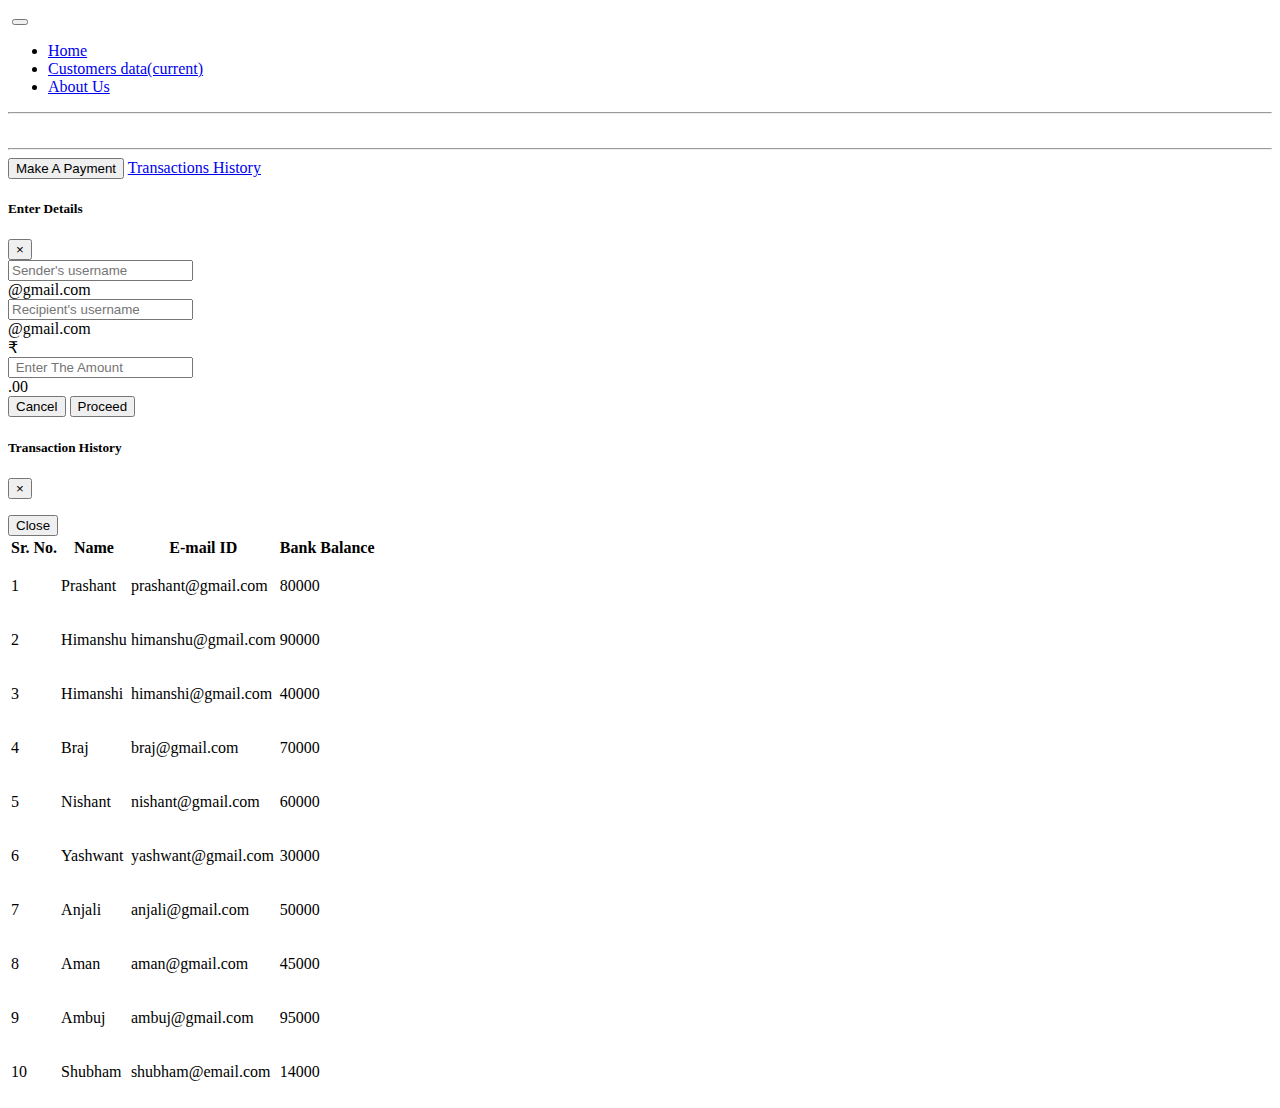
==== customer.html @ c16adc65 "Create customer.html" ====
<!DOCTYPE html>
<html lang="en">
<head>
    <meta charset="UTF-8">
    <meta name="viewport" content="width=device-width, initial-scale=1.0">
    <title>Customers | National BanK</title>
    <link rel="shortcut icon" type="image/jpeg" href="favicon-bank.png">
    <link rel="stylesheet"
        href="https://unpkg.com/bootstrap-material-design@4.1.1/dist/css/bootstrap-material-design.min.css">
    <link rel="stylesheet" href="customer.css">
    <link href="https://fonts.googleapis.com/css2?family=Noto+Sans+JP:wght@500&display=swap" rel="stylesheet">
    <link href="https://fonts.googleapis.com/css2?family=Sansita+Swashed:wght@700&display=swap" rel="stylesheet">
    <link href="https://fonts.googleapis.com/css2?family=Roboto:wght@500&display=swap" rel="stylesheet">
</head>
<body>    
    <section id="nav-bar">
        <nav class="navbar navbar-expand-lg navbar-light">
          <a class="navbar-brand" href="#"><img src=""></a>
          <button class="navbar-toggler" type="button" data-toggle="collapse" data-target="#navbarNav" aria-controls="navbarNav" aria-expanded="false" aria-label="Toggle navigation">
            <i class="fa fa-bars"="true"></i>
          </button>
          <div class="collapse navbar-collapse" id="navbarNavDropdown">
                      <ul class="navbar-nav">
                        <li class="nav-item">
                          <a class="nav-link" href="index.html">Home</a>
                        </li>
                        <li class="nav-item">
                          <a class="nav-link" href="customer.html">Customers data<span class="sr-only">(current)</span></a>
                      </li>        
        <li class="nav-item">
          <a class="nav-link" href="about.html">About Us</a>
        </li>
        </ul>
     </div>
   </nav>
  </section>    
    <section id="main" class="coloured-section"><hr><br><hr>
    <div class="my-info text-center">
        <button class="btn btn-info" data-toggle="modal" data-target="#sendMoney">Make A Payment</button>
        <a class="btn btn-info" href="history.html" data-toggle="modal" data-target="#transactionHistory">Transactions History</a>
    </div>
        <div class="modal fade" id="sendMoney" tabindex="-1" role="dialog" aria-labelledby="exampleModalLabel" aria-hidden="true">
        <div class="modal-dialog" role="document">
            <div class="modal-content">
                <div class="modal-header">
                    <h5 class="modal-title" id="exampleModalLabel">Enter Details</h5>
                    <button type="button" class="close" data-dismiss="modal" aria-label="Close">
                        <span aria-hidden="true">&times;</span>
                    </button>
                </div>
                <div class="modal-body">
                    <form action="">
                            <div class="input-group mb-3">
                            <input type="text" id="enterSName" class="form-control" placeholder="Sender's username"
                                aria-label="Sender's username" aria-describedby="basic-addon2">
                            <div class="input-group-append">
                                <span class="input-group-text" id="basic-addon2">@gmail.com</span>
                            </div>
                        </div>
                        <div class="input-group mb-3">
                            <input type="text" id="enterName" class="form-control" placeholder="Recipient's username"
                                aria-label="Recipient's username" aria-describedby="basic-addon2">
                            <div class="input-group-append">
                                <span class="input-group-text" id="basic-addon2">@gmail.com</span>
                            </div>
                        </div>
                        <div class="input-group mb-3">
                            <div class="input-group-prepend">
                                <span class="input-group-text">₹ &nbsp;</span>
                            </div>
                            <input type="text" id="enterAmount" class="form-control" placeholder=" Enter The Amount"
                                aria-label="Amount">
                            <div class="input-group-append">
                                <span class="input-group-text">.00</span>
                            </div>
                        </div>
                    </form>
                </div>
                <div class="modal-footer">
                    <button type="button" class="btn btn-secondary" data-dismiss="modal">Cancel</button>
                    <button type="button" onclick="sendMoney()" class="btn btn-success" data-dismiss="modal">Proceed</button>
                </div>
            </div>
        </div>
    </div>
<div class="modal fade" id="transactionHistory" tabindex="-1" role="dialog" aria-labelledby="exampleModalLabel" aria-hidden="true">
        <div class="modal-dialog" role="document">
            <div class="modal-content">
                <div class="modal-header">
                    <h5 class="modal-title" id="exampleModalLabel">Transaction History</h5>
                    <button type="button" class="close" data-dismiss="modal" aria-label="Close">
                        <span aria-hidden="true">&times;</span>
                    </button>
                </div>
                <div class="modal-body">
                    <ol id="transaction-history-body">
                    </ol>
                </div>
                <div class="modal-footer">
                    <button type="button" class="btn btn-danger" data-dismiss="modal">Close</button>
                </div>
            </div>
        </div>
    </div>   
    <div class="container">
        <div class="table-responsive">
            <table class="table table-hover table-bordered">
                <thead>
                    <tr class="full-table">
                        <th scope="col"><b>Sr. No.</b></th>
                        <th scope="col"><b>Name</b></th>
                        <th scope="col"><b>E-mail ID</b></th>
                        <th scope="col"><b>Bank Balance</b></th>
                    </tr>
                </thead>
                <tbody>
                    <tr class="table-1">
                        <td scope="row">1</td>
                        <td>Prashant</td>
                        <td>prashant@gmail.com</td>
                        <td>
                            <p id="prashantBankBalance">80000</p>
                        </td>
                    </tr>
                    <tr class="table-2">
                        <td scope="row">2</td>
                        <td>Himanshu</td>
                        <td>himanshu@gmail.com</td>
                        <td>
                            <p id="himanshuBankBalance">90000</p>
                        </td>
                    </tr>
                    <tr class="table-1">
                        <td scope="row">3</td>
                        <td>Himanshi</td>
                        <td>himanshi@gmail.com</td>
                        <td>
                            <p id="himanshiBankBalance">40000</p>
                        </td>
                    </tr>
                    <tr class="table-2">
                        <td scope="row">4</td>
                        <td>Braj</td>
                        <td>braj@gmail.com</td>
                        <td>
                            <p id="brajBankBalance">70000</p>
                        </td>
                    </tr>
                    <tr class="table-1">
                        <td scope="row">5</td>
                        <td>Nishant</td>
                        <td>nishant@gmail.com</td>
                        <td>
                            <p id="nishantBankBalance">60000</p>
                        </td>
                    </tr>
                    <tr class="table-2">
                        <td scope="row">6</td>
                        <td>Yashwant</td>
                        <td>yashwant@gmail.com</td>
                        <td>
                            <p id="yashwantBankBalance">30000</p>
                        </td>
                    </tr>
                    <tr class="table-1">
                        <td>7</td>
                        <td>Anjali</td>
                        <td>anjali@gmail.com</td>
                        <td>
                            <p id="anjaliBankBalance">50000</p>
                        </td>
                    </tr>
                    <tr class="table-2">
                        <td scope="row">8</td>
                        <td>Aman</td>
                        <td>aman@gmail.com</td>
                        <td>
                            <p id="amanBankBalance">45000</p>
                        </td>
                    </tr>
                    <tr class="table-1">
                        <td scope="row">9</td>
                        <td>Ambuj</td>
                        <td>ambuj@gmail.com</td>
                        <td>
                            <p id="ambujBankBalance">95000</p>
                        </td>
                    </tr>
                    <tr class="table-2">
                        <td scope="row">10</td>
                        <td>Shubham</td>
                        <td>shubham@email.com</td>
                        <td>
                            <p id="shubhamBankBalance">14000</p>
                        </td>
                    </tr>
                </tbody>
            </table>
        </div>
    </div>
    </section>
    <script src="script.js"></script>
    <script src="https://code.jquery.com/jquery-3.2.1.slim.min.js"></script>
    <script src="https://unpkg.com/popper.js@1.12.6/dist/umd/popper.js"></script>
    <script src="https://unpkg.com/bootstrap-material-design@4.1.1/dist/js/bootstrap-material-design.js"></script>
</body>
</html>
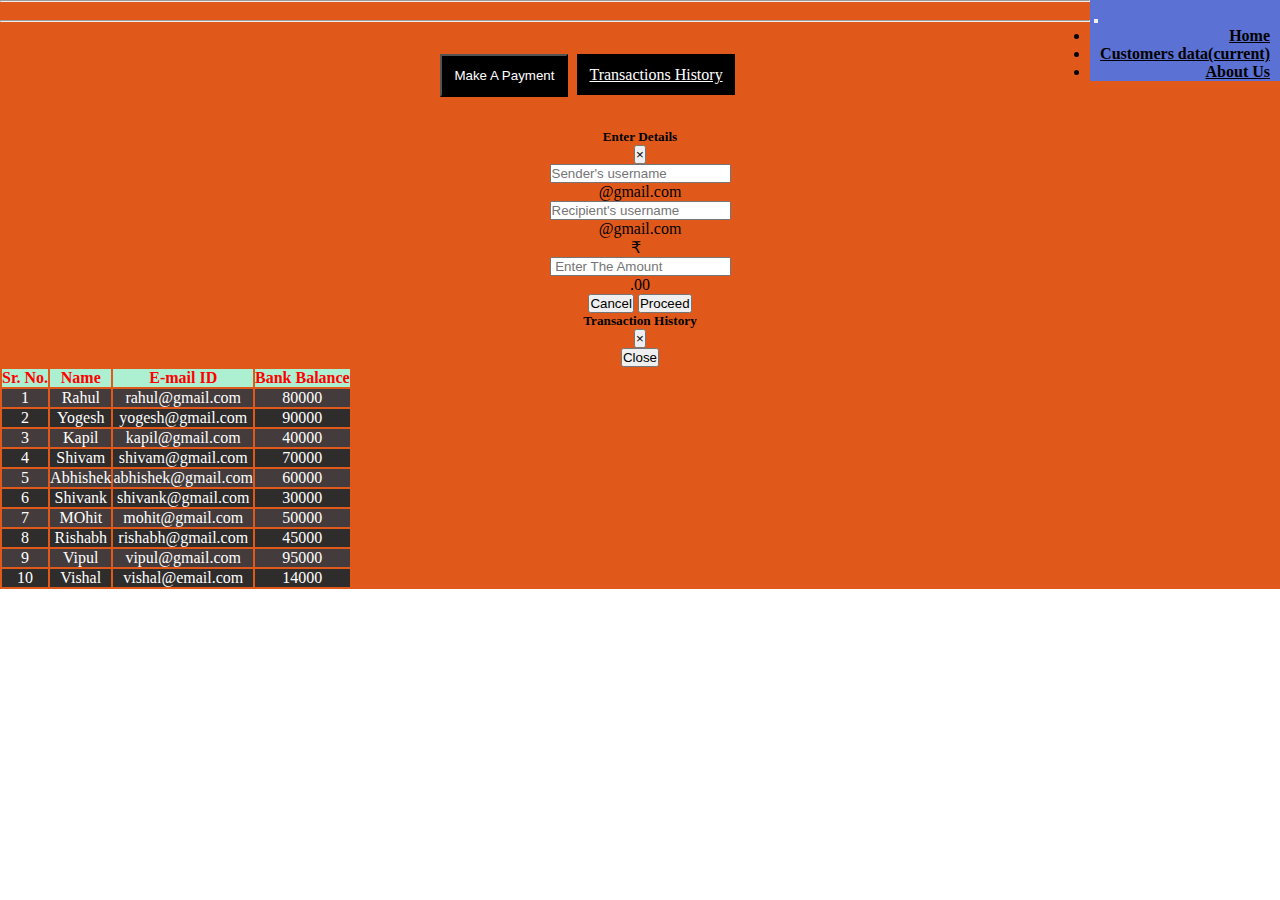
==== commit 4d8b0ce4: "Update customer.html" ====
--- a/customer.html
+++ b/customer.html
@@ -116,82 +116,82 @@
                 <tbody>
                     <tr class="table-1">
                         <td scope="row">1</td>
-                        <td>Prashant</td>
-                        <td>prashant@gmail.com</td>
-                        <td>
-                            <p id="prashantBankBalance">80000</p>
+                        <td>Rahul</td>
+                        <td>rahul@gmail.com</td>
+                        <td>
+                            <p id="rahulBankBalance">80000</p>
                         </td>
                     </tr>
                     <tr class="table-2">
                         <td scope="row">2</td>
-                        <td>Himanshu</td>
-                        <td>himanshu@gmail.com</td>
-                        <td>
-                            <p id="himanshuBankBalance">90000</p>
+                        <td>Yogesh</td>
+                        <td>yogesh@gmail.com</td>
+                        <td>
+                            <p id="yogeshBankBalance">90000</p>
                         </td>
                     </tr>
                     <tr class="table-1">
                         <td scope="row">3</td>
-                        <td>Himanshi</td>
-                        <td>himanshi@gmail.com</td>
-                        <td>
-                            <p id="himanshiBankBalance">40000</p>
+                        <td>Kapil</td>
+                        <td>kapil@gmail.com</td>
+                        <td>
+                            <p id="kapilBankBalance">40000</p>
                         </td>
                     </tr>
                     <tr class="table-2">
                         <td scope="row">4</td>
-                        <td>Braj</td>
-                        <td>braj@gmail.com</td>
-                        <td>
-                            <p id="brajBankBalance">70000</p>
+                        <td>Shivam</td>
+                        <td>shivam@gmail.com</td>
+                        <td>
+                            <p id="shivamBankBalance">70000</p>
                         </td>
                     </tr>
                     <tr class="table-1">
                         <td scope="row">5</td>
-                        <td>Nishant</td>
-                        <td>nishant@gmail.com</td>
-                        <td>
-                            <p id="nishantBankBalance">60000</p>
+                        <td>Abhishek</td>
+                        <td>abhishek@gmail.com</td>
+                        <td>
+                            <p id="abhishekBankBalance">60000</p>
                         </td>
                     </tr>
                     <tr class="table-2">
                         <td scope="row">6</td>
-                        <td>Yashwant</td>
-                        <td>yashwant@gmail.com</td>
-                        <td>
-                            <p id="yashwantBankBalance">30000</p>
+                        <td>Shivank</td>
+                        <td>shivank@gmail.com</td>
+                        <td>
+                            <p id="shivankBankBalance">30000</p>
                         </td>
                     </tr>
                     <tr class="table-1">
                         <td>7</td>
-                        <td>Anjali</td>
-                        <td>anjali@gmail.com</td>
-                        <td>
-                            <p id="anjaliBankBalance">50000</p>
+                        <td>MOhit</td>
+                        <td>mohit@gmail.com</td>
+                        <td>
+                            <p id="mohitBankBalance">50000</p>
                         </td>
                     </tr>
                     <tr class="table-2">
                         <td scope="row">8</td>
-                        <td>Aman</td>
-                        <td>aman@gmail.com</td>
-                        <td>
-                            <p id="amanBankBalance">45000</p>
+                        <td>Rishabh</td>
+                        <td>rishabh@gmail.com</td>
+                        <td>
+                            <p id="rishabhBankBalance">45000</p>
                         </td>
                     </tr>
                     <tr class="table-1">
                         <td scope="row">9</td>
-                        <td>Ambuj</td>
-                        <td>ambuj@gmail.com</td>
-                        <td>
-                            <p id="ambujBankBalance">95000</p>
+                        <td>Vipul</td>
+                        <td>vipul@gmail.com</td>
+                        <td>
+                            <p id="vipulBankBalance">95000</p>
                         </td>
                     </tr>
                     <tr class="table-2">
                         <td scope="row">10</td>
-                        <td>Shubham</td>
-                        <td>shubham@email.com</td>
-                        <td>
-                            <p id="shubhamBankBalance">14000</p>
+                        <td>Vishal</td>
+                        <td>vishal@email.com</td>
+                        <td>
+                            <p id="vishalBankBalance">14000</p>
                         </td>
                     </tr>
                 </tbody>
--- a/customer.css
+++ b/customer.css
@@ -0,0 +1,16 @@
+*{margin:0; padding:0;}
+#nav-bar{background-color:#5b71d4; position: sticky; top:0; z-index:10; float: right;}
+.navbar{padding: 0 !important;}
+.navbar-nav li{padding: 0 10px;}
+.navbar-nav li a{color:rgb(0, 0, 0) !important; font-weight:600; float:right; text-align:left;}
+.navbar-nav li a:hover{color:rgb(255, 255, 255) !important;}
+.navbar-brand{font-size: 1.5rem; color: #000000!important;}
+.nav-link{float: right; color: #000000!important;}
+.nav-link:hover{background-color: #00154f;}
+#main{text-align: center;background-color:#e0591a;}
+.my-info{padding: 2rem 5rem;}
+.btn-info{padding: 1rem 1.2rem; background-color: rgb(0, 0, 0)!important; color: #fff!important; margin-left: 5px; padding: 0.75rem; transition: all 0.3s;}
+.btn-info:hover{background-color: rgb(255, 255, 255)!important;color: black!important;}
+.table-1{color: rgb(255, 255, 255);background-color: rgb(68, 60, 60);}
+.table-2{color: rgb(255, 255, 255);background-color: rgb(47, 44, 44);}
+.full-table{color: red; background-color: #ADEFD1FF;}
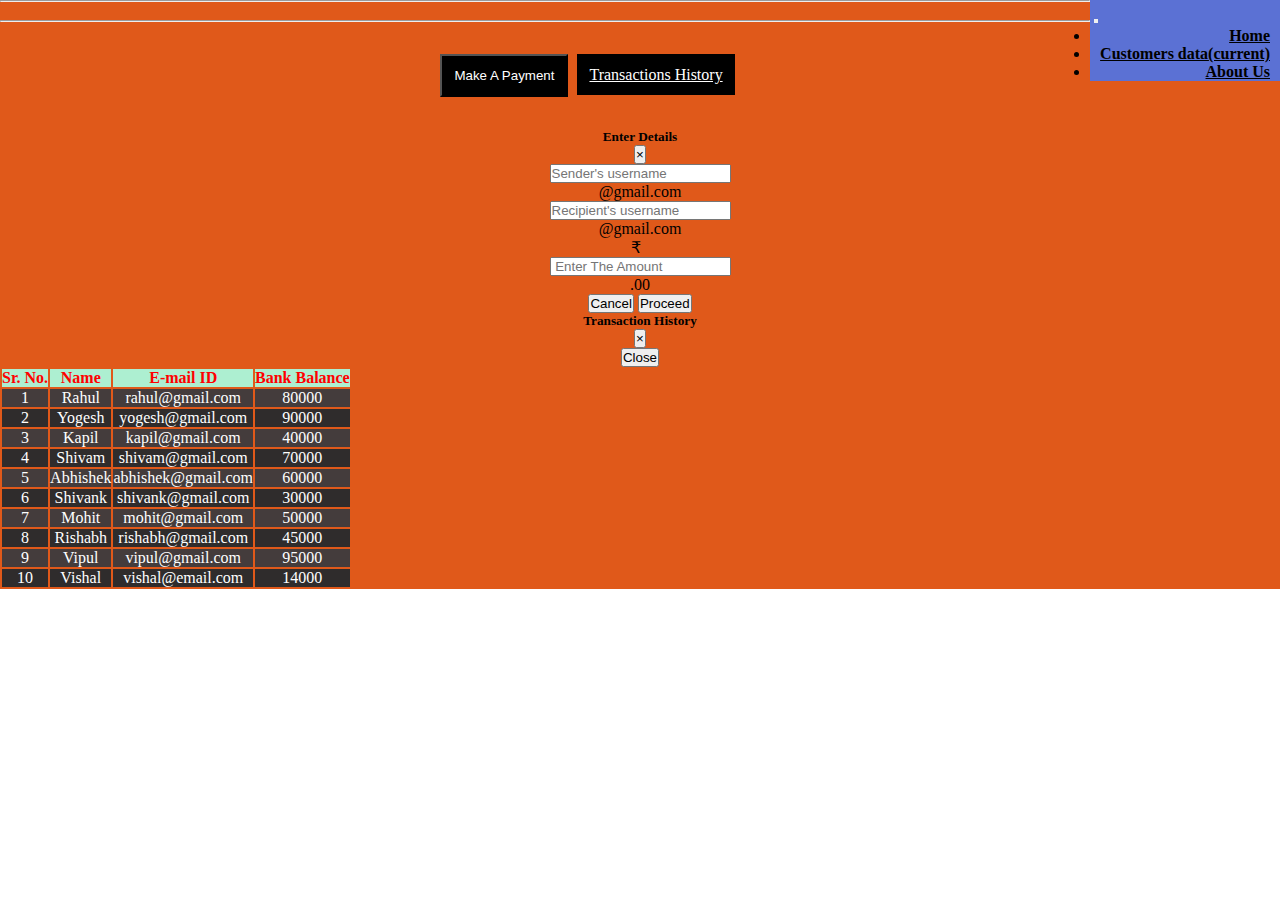
==== commit 4d210c02: "Update customer.html" ====
--- a/customer.html
+++ b/customer.html
@@ -164,7 +164,7 @@
                     </tr>
                     <tr class="table-1">
                         <td>7</td>
-                        <td>MOhit</td>
+                        <td>Mohit</td>
                         <td>mohit@gmail.com</td>
                         <td>
                             <p id="mohitBankBalance">50000</p>
